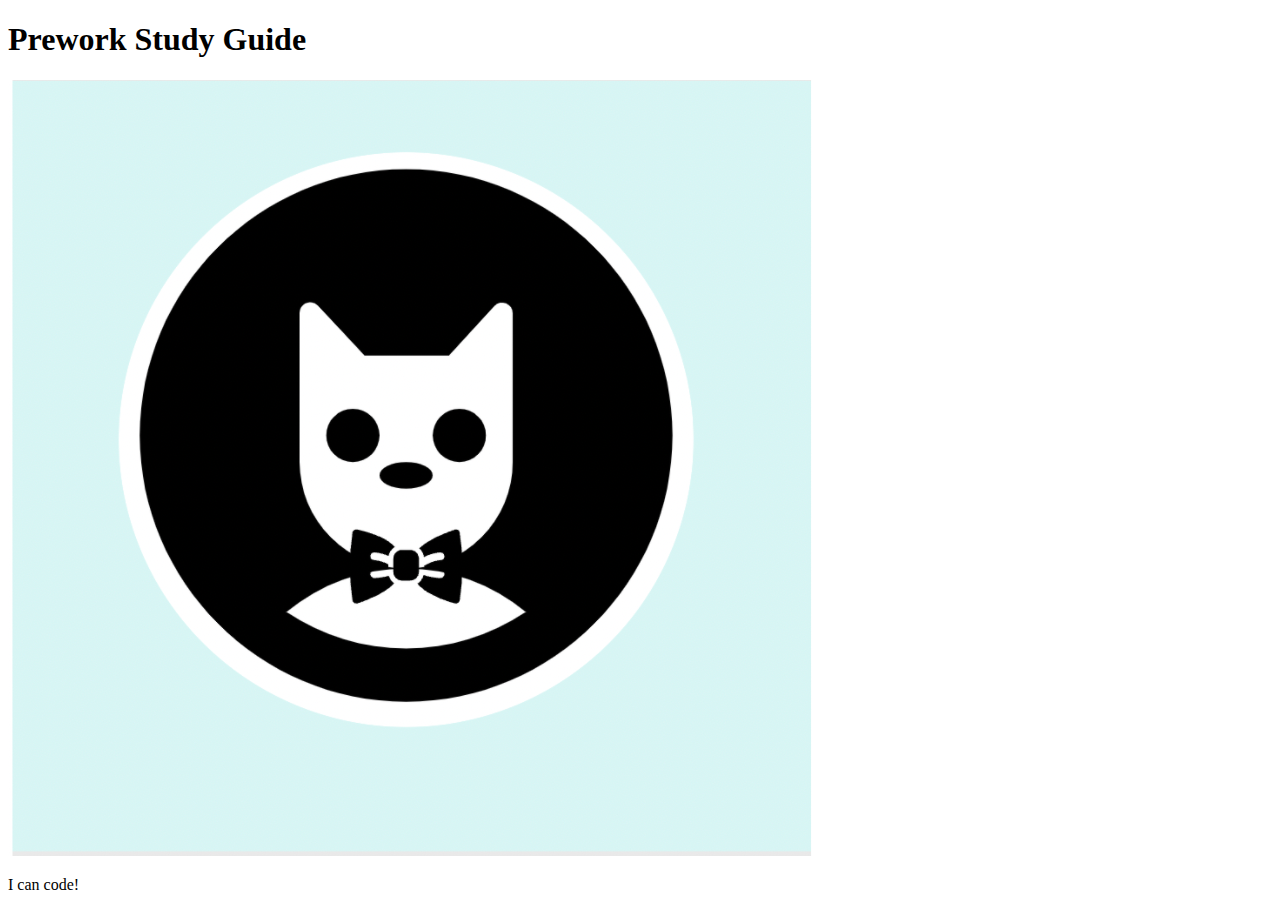
==== MyZip/prework-study-guide/index.html @ 639bf686 "add starter code" ====
<!DOCTYPE html>
<html lang="en">
  <head>
    <meta charset="UTF-8" />
    <meta http-equiv="X-UA-Compatible" content="IE=edge" />
    <meta name="viewport" content="width=device-width, initial-scale=1.0" />
    <title>Prework Study Guide</title>
  </head>
  <body>
    <header id="top">
      <h1>Prework Study Guide</h1>
      <img src="./assets/bowtie-cat.png" alt="Profile image of cat wearing a bow tie." />
    </header>
    <main>
      <!-- Student code goes here -->
    </main>

    <footer>
      <p>I can code!</p>
    </footer>
  </body>
</html>
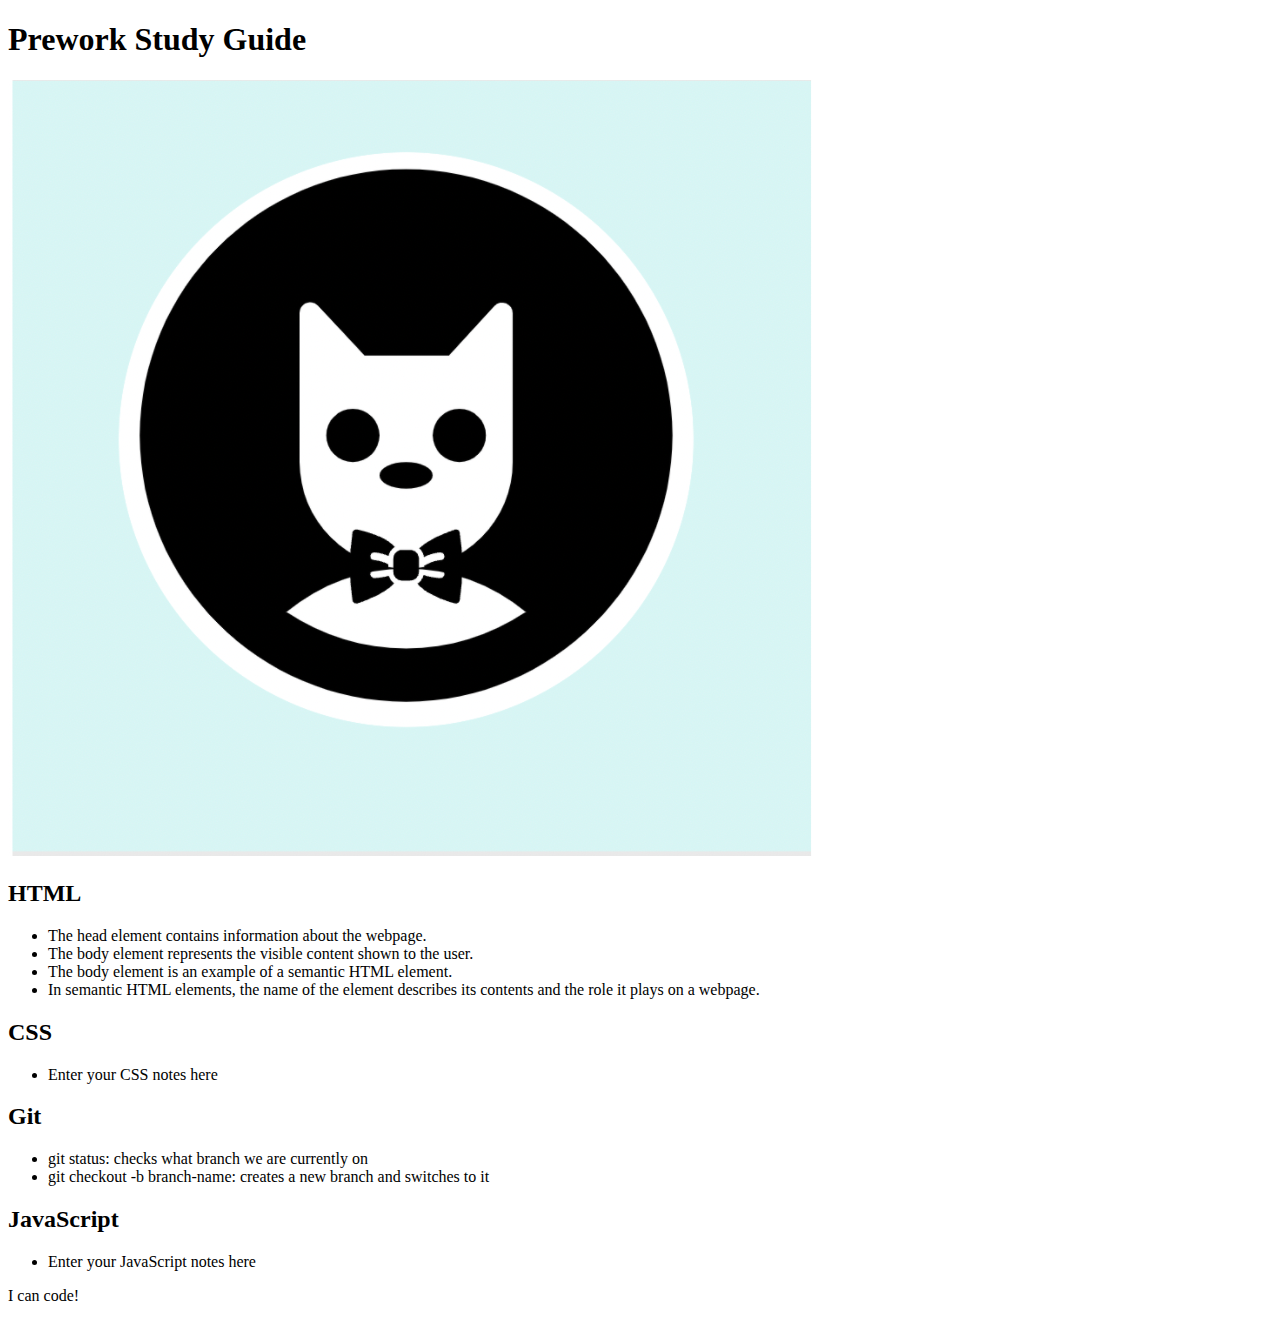
==== commit edf1be6a: "added code to HTML file" ====
--- a/MyZip/prework-study-guide/index.html
+++ b/MyZip/prework-study-guide/index.html
@@ -12,7 +12,42 @@
       <img src="./assets/bowtie-cat.png" alt="Profile image of cat wearing a bow tie." />
     </header>
     <main>
-      <!-- Student code goes here -->
+      <section class="card" id="html-section">
+        <h2>HTML</h2>
+     <ul>
+      <li>The head element contains information about the webpage.</li>
+      <li>The body element represents the visible content shown to the user.</li>
+      <li>The body element is an example of a semantic HTML element.</li>
+      <li>In semantic HTML elements, the name of the element describes its contents and the role it plays on a webpage.</li>
+
+     </ul>
+
+      </section>
+   
+      <section class="card" id="css-section">
+        <h2>CSS</h2>
+     <ul>
+       <li>Enter your CSS notes here</li>
+     </ul>
+   
+      </section>
+   
+      <section class="card" id="git-section">
+        <h2>Git</h2>
+     <ul>
+      <li>git status: checks what branch we are currently on</li>
+      <li>git checkout -b branch-name: creates a new branch and switches to it</li>
+     </ul>
+   
+      </section>
+   
+      <section class="card" id="javascript-section">
+        <h2>JavaScript</h2>
+     <ul>
+       <li>Enter your JavaScript notes here</li>
+     </ul>
+   
+      </section>  
     </main>
 
     <footer>
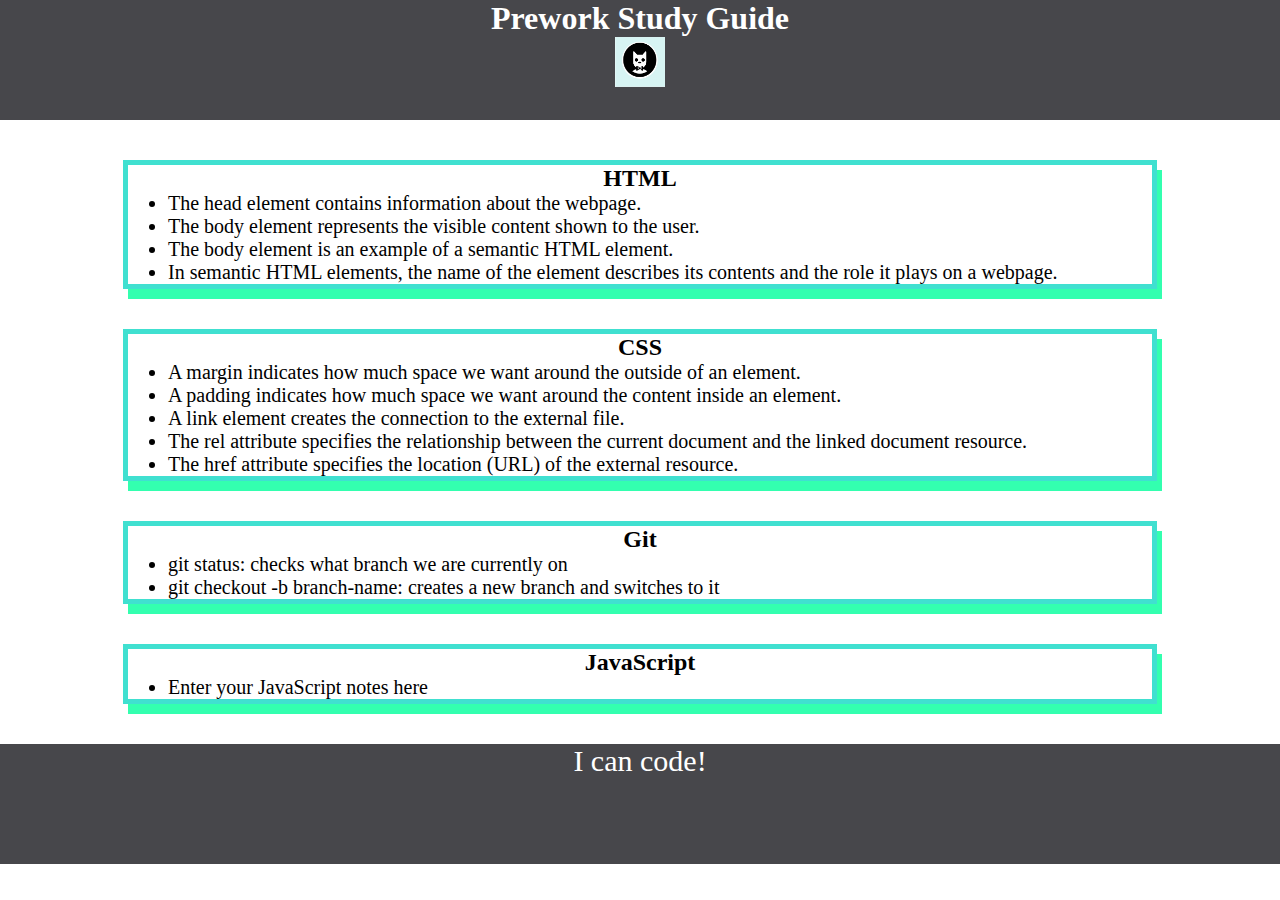
==== commit 3299713a: "added CSS to project" ====
--- a/MyZip/prework-study-guide/index.html
+++ b/MyZip/prework-study-guide/index.html
@@ -4,6 +4,7 @@
     <meta charset="UTF-8" />
     <meta http-equiv="X-UA-Compatible" content="IE=edge" />
     <meta name="viewport" content="width=device-width, initial-scale=1.0" />
+    <link rel="stylesheet" href="./assets/style.css">
     <title>Prework Study Guide</title>
   </head>
   <body>
@@ -19,6 +20,7 @@
       <li>The body element represents the visible content shown to the user.</li>
       <li>The body element is an example of a semantic HTML element.</li>
       <li>In semantic HTML elements, the name of the element describes its contents and the role it plays on a webpage.</li>
+      
 
      </ul>
 
@@ -27,7 +29,11 @@
       <section class="card" id="css-section">
         <h2>CSS</h2>
      <ul>
-       <li>Enter your CSS notes here</li>
+       <li>A margin indicates how much space we want around the outside of an element.</li>
+       <li>A padding indicates how much space we want around the content inside an element.</li>
+       <li>A link element creates the connection to the external file.</li>
+       <li>The rel attribute specifies the relationship between the current document and the linked document resource.</li>
+       <li>The href attribute specifies the location (URL) of the external resource.</li>
      </ul>
    
       </section>
--- a/MyZip/prework-study-guide/assets/style.css
+++ b/MyZip/prework-study-guide/assets/style.css
@@ -0,0 +1,40 @@
+* {
+    margin: 0;
+    padding: 0;
+}
+header,
+footer {
+    width: 100%;
+    height: 120px;
+    background-color: rgb(71, 71, 75);
+    color: white;
+}
+
+h1,
+h2 {
+    text-align: center;
+}
+img {
+    display: block;
+    height: 50px;
+    width: 50px;
+    margin-left: auto;
+    margin-right: auto;
+}
+
+ul {
+    padding-left: 40px;
+    font-size: 20px;
+}
+
+p {
+    text-align: center;
+    font-size: 30px;
+  }
+
+  .card {
+    width: 80%;
+    margin: 40px auto;
+    border: 5px solid turquoise;
+    box-shadow: 5px 10px #33FFAF;
+  }